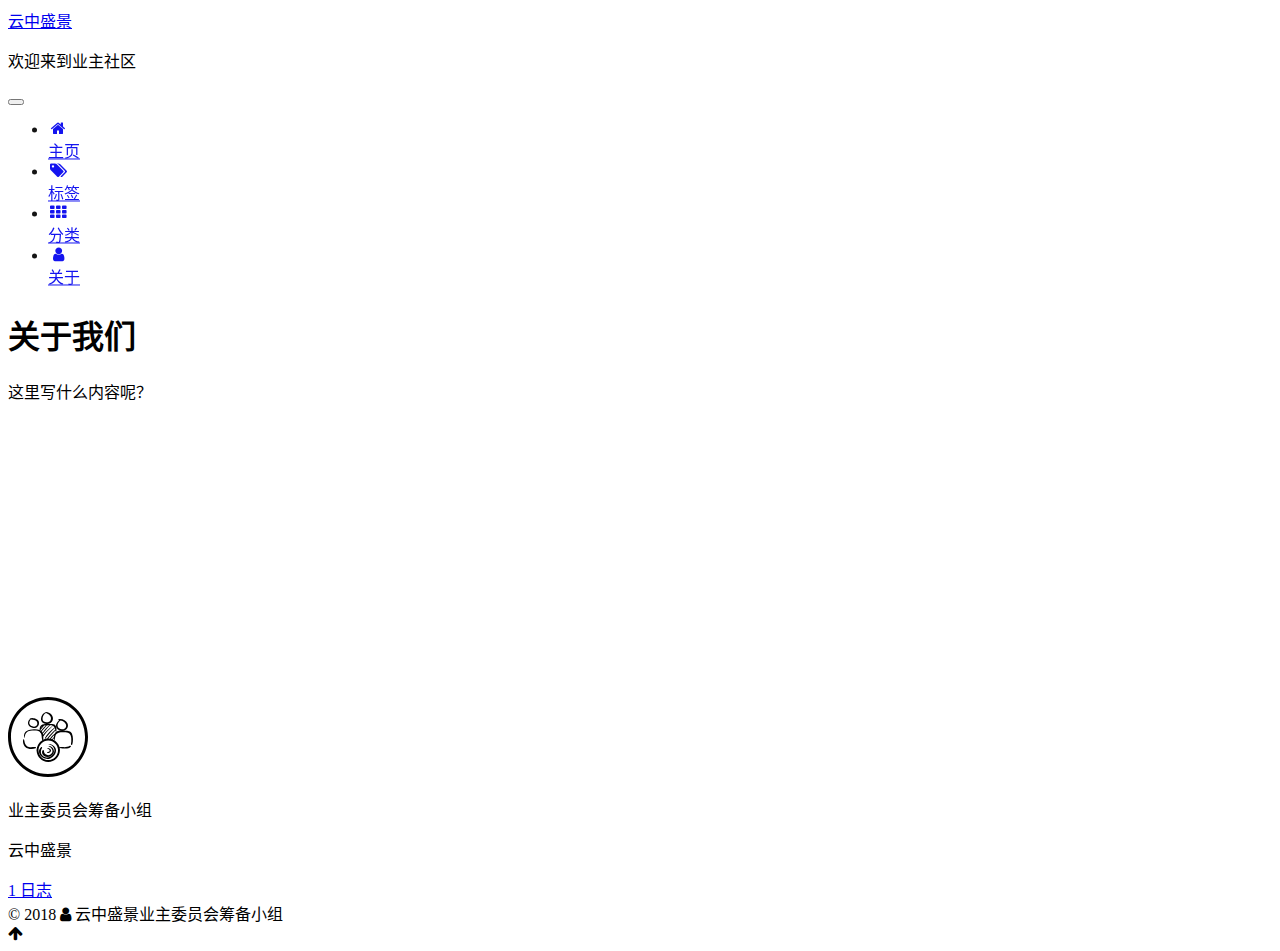
==== about/index.html @ 9b8d88a6 "Site updated: 2018-12-03 23:01:49" ====
<!DOCTYPE html>












  


<html class="theme-next pisces use-motion" lang="zh-CN">
<head><meta name="generator" content="Hexo 3.8.0">
  <meta charset="UTF-8">
<meta http-equiv="X-UA-Compatible" content="IE=edge">
<meta name="viewport" content="width=device-width, initial-scale=1, maximum-scale=2">
<meta name="theme-color" content="#222">












<meta http-equiv="Cache-Control" content="no-transform">
<meta http-equiv="Cache-Control" content="no-siteapp">






















<link href="/lib/font-awesome/css/font-awesome.min.css?v=4.6.2" rel="stylesheet" type="text/css">

<link href="/css/main.css?v=6.6.0" rel="stylesheet" type="text/css">


  <link rel="apple-touch-icon" sizes="180x180" href="/images/apple-touch-icon-next.png?v=6.6.0">


  <link rel="icon" type="image/png" sizes="32x32" href="/images/favicon-32group.png?v=6.6.0">


  <link rel="icon" type="image/png" sizes="16x16" href="/images/favicon-16group.png?v=6.6.0">


  <link rel="mask-icon" href="/images/logo.svg?v=6.6.0" color="#222">









<script type="text/javascript" id="hexo.configurations">
  var NexT = window.NexT || {};
  var CONFIG = {
    root: '/',
    scheme: 'Pisces',
    version: '6.6.0',
    sidebar: {"position":"left","display":"post","offset":12,"b2t":false,"scrollpercent":false,"onmobile":false},
    fancybox: false,
    fastclick: false,
    lazyload: false,
    tabs: true,
    motion: {"enable":true,"async":false,"transition":{"post_block":"fadeIn","post_header":"slideDownIn","post_body":"slideDownIn","coll_header":"slideLeftIn","sidebar":"slideUpIn"}},
    algolia: {
      applicationID: '',
      apiKey: '',
      indexName: '',
      hits: {"per_page":10},
      labels: {"input_placeholder":"Search for Posts","hits_empty":"We didn't find any results for the search: ${query}","hits_stats":"${hits} results found in ${time} ms"}
    }
  };
</script>


  




  <meta name="description" content="这里写什么内容呢？">
<meta property="og:type" content="website">
<meta property="og:title" content="关于我们">
<meta property="og:url" content="http://yoursite.com/about/index.html">
<meta property="og:site_name" content="云中盛景">
<meta property="og:description" content="这里写什么内容呢？">
<meta property="og:locale" content="zh-CN">
<meta property="og:updated_time" content="2018-12-03T14:36:23.656Z">
<meta name="twitter:card" content="summary">
<meta name="twitter:title" content="关于我们">
<meta name="twitter:description" content="这里写什么内容呢？">






  <link rel="canonical" href="http://yoursite.com/about/">



<script type="text/javascript" id="page.configurations">
  CONFIG.page = {
    sidebar: "",
  };
</script>

  <title>关于我们 | 云中盛景</title>
  











  <noscript>
  <style type="text/css">
    .use-motion .motion-element,
    .use-motion .brand,
    .use-motion .menu-item,
    .sidebar-inner,
    .use-motion .post-block,
    .use-motion .pagination,
    .use-motion .comments,
    .use-motion .post-header,
    .use-motion .post-body,
    .use-motion .collection-title { opacity: initial; }

    .use-motion .logo,
    .use-motion .site-title,
    .use-motion .site-subtitle {
      opacity: initial;
      top: initial;
    }

    .use-motion {
      .logo-line-before i { left: initial; }
      .logo-line-after i { right: initial; }
    }
  </style>
</noscript>

</head>

<body itemscope="" itemtype="http://schema.org/WebPage" lang="zh-CN">

  
  
    
  

  <div class="container sidebar-position-left page-post-detail">
    <div class="headband"></div>

    <header id="header" class="header" itemscope="" itemtype="http://schema.org/WPHeader">
      <div class="header-inner"><div class="site-brand-wrapper">
  <div class="site-meta ">
    

    <div class="custom-logo-site-title">
      <a href="/" class="brand" rel="start">
        <span class="logo-line-before"><i></i></span>
        <span class="site-title">云中盛景</span>
        <span class="logo-line-after"><i></i></span>
      </a>
    </div>
    
      
        <p class="site-subtitle">欢迎来到业主社区</p>
      
    
  </div>

  <div class="site-nav-toggle">
    <button aria-label="切换导航栏">
      <span class="btn-bar"></span>
      <span class="btn-bar"></span>
      <span class="btn-bar"></span>
    </button>
  </div>
</div>



<nav class="site-nav">
  
    <ul id="menu" class="menu">
      
        
        
        
          
          <li class="menu-item menu-item-home">

    
    
    
      
    

    

    <a href="/" rel="section"><i class="menu-item-icon fa fa-fw fa-home"></i> <br>主页</a>

  </li>
        
        
        
          
          <li class="menu-item menu-item-tags">

    
    
    
      
    

    

    <a href="/tags/" rel="section"><i class="menu-item-icon fa fa-fw fa-tags"></i> <br>标签</a>

  </li>
        
        
        
          
          <li class="menu-item menu-item-categories">

    
    
    
      
    

    

    <a href="/categories/" rel="section"><i class="menu-item-icon fa fa-fw fa-th"></i> <br>分类</a>

  </li>
        
        
        
          
          <li class="menu-item menu-item-about menu-item-active">

    
    
    
      
    

    

    <a href="/about/" rel="section"><i class="menu-item-icon fa fa-fw fa-user"></i> <br>关于</a>

  </li>

      
      
    </ul>
  

  

  
</nav>



  



</div>
    </header>

    


    <main id="main" class="main">
      <div class="main-inner">
        <div class="content-wrap">
          
            

    
    
      
      
    
      
      
    
      
      
    
      
      
    
    

  


          
          <div id="content" class="content">
            

  <div id="posts" class="posts-expand">
    
    
    
    <div class="post-block page">
      <header class="post-header">

<h1 class="post-title" itemprop="name headline">关于我们</h1>

<div class="post-meta">
  
  



</div>

</header>

      
      
      
      <div class="post-body">
        
        
          <p>这里写什么内容呢？</p>

        
      </div>
      
      
      
    </div>
    



    
    
    
  </div>


          </div>
          

  



        </div>
        
          
  
  <div class="sidebar-toggle">
    <div class="sidebar-toggle-line-wrap">
      <span class="sidebar-toggle-line sidebar-toggle-line-first"></span>
      <span class="sidebar-toggle-line sidebar-toggle-line-middle"></span>
      <span class="sidebar-toggle-line sidebar-toggle-line-last"></span>
    </div>
  </div>

  <aside id="sidebar" class="sidebar">
    
    <div class="sidebar-inner">

      

      

      <section class="site-overview-wrap sidebar-panel sidebar-panel-active">
        <div class="site-overview">
          <div class="site-author motion-element" itemprop="author" itemscope="" itemtype="http://schema.org/Person">
            
              <img class="site-author-image" itemprop="image" src="/images/group.svg" alt="业主委员会筹备小组">
            
              <p class="site-author-name" itemprop="name">业主委员会筹备小组</p>
              <p class="site-description motion-element" itemprop="description">云中盛景</p>
          </div>

          
            <nav class="site-state motion-element">
              
                <div class="site-state-item site-state-posts">
                
                  <a href="/archives">
                
                    <span class="site-state-item-count">1</span>
                    <span class="site-state-item-name">日志</span>
                  </a>
                </div>
              

              

              
            </nav>
          

          

          

          

          
          

          
            
          
          

        </div>
      </section>

      

      

    </div>
  </aside>


        
      </div>
    </main>

    <footer id="footer" class="footer">
      <div class="footer-inner">
        <div class="copyright">&copy; <span itemprop="copyrightYear">2018</span>
  <span class="with-love" id="animate">
    <i class="fa fa-user"></i>
  </span>
  <span class="author" itemprop="copyrightHolder">云中盛景业主委员会筹备小组</span>

  

  
</div>









        








        
      </div>
    </footer>

    
      <div class="back-to-top">
        <i class="fa fa-arrow-up"></i>
        
      </div>
    

    
	
    

    
  </div>

  

<script type="text/javascript">
  if (Object.prototype.toString.call(window.Promise) !== '[object Function]') {
    window.Promise = null;
  }
</script>


























  
  
    <script type="text/javascript" src="/lib/jquery/index.js?v=2.1.3"></script>
  

  
  
    <script type="text/javascript" src="/lib/velocity/velocity.min.js?v=1.2.1"></script>
  

  
  
    <script type="text/javascript" src="/lib/velocity/velocity.ui.min.js?v=1.2.1"></script>
  


  


  <script type="text/javascript" src="/js/src/utils.js?v=6.6.0"></script>

  <script type="text/javascript" src="/js/src/motion.js?v=6.6.0"></script>



  
  


  <script type="text/javascript" src="/js/src/affix.js?v=6.6.0"></script>

  <script type="text/javascript" src="/js/src/schemes/pisces.js?v=6.6.0"></script>



  
  <script type="text/javascript" src="/js/src/scrollspy.js?v=6.6.0"></script>
<script type="text/javascript" src="/js/src/post-details.js?v=6.6.0"></script>



  


  <script type="text/javascript" src="/js/src/bootstrap.js?v=6.6.0"></script>



  



  










  





  

  

  

  

  

  
  

  

  

  

  

  

  

</body>
</html>
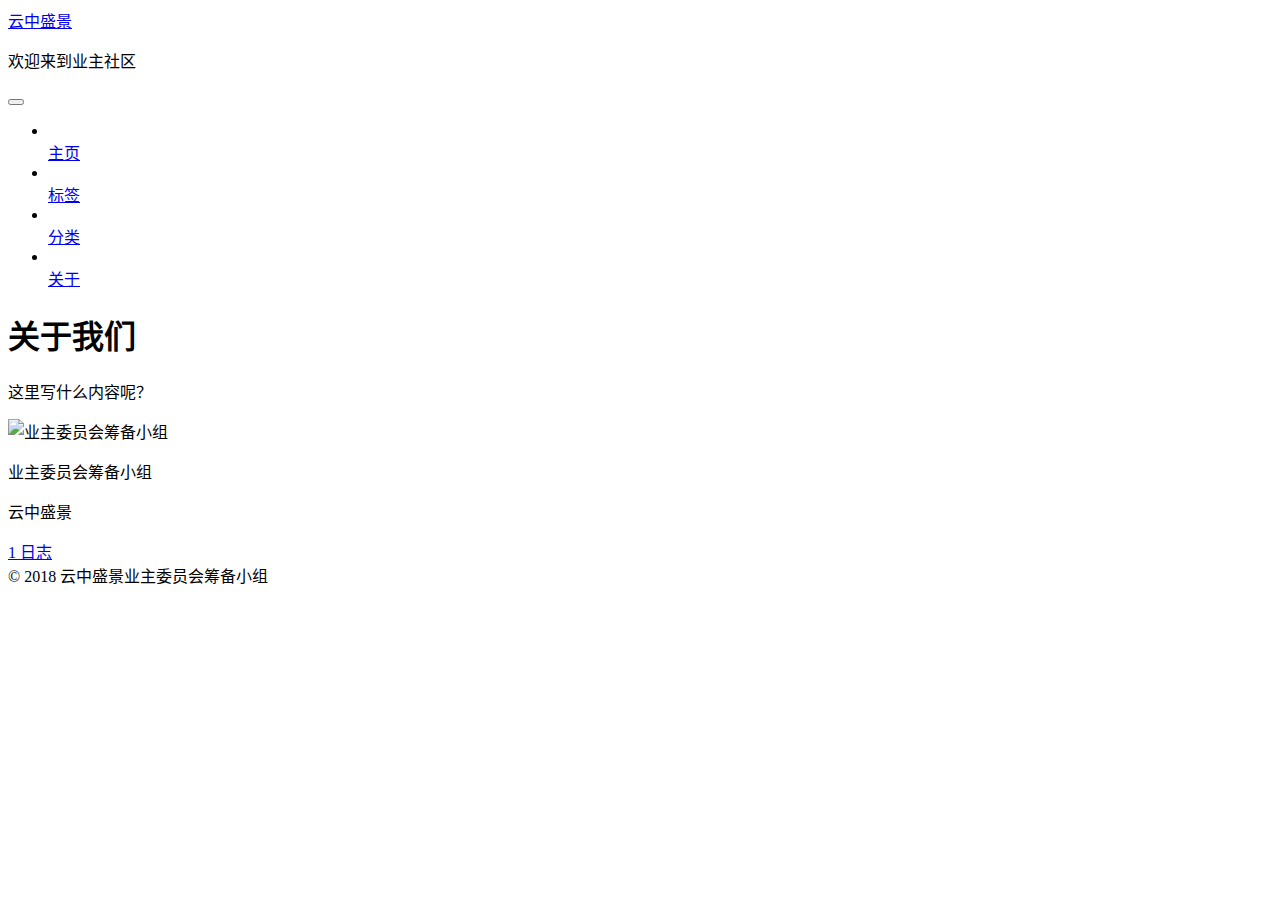
==== commit fb9a8d38: "Site updated: 2018-12-03 23:14:19" ====
--- a/about/index.html
+++ b/about/index.html
@@ -56,21 +56,21 @@
 
 
 
-<link href="/lib/font-awesome/css/font-awesome.min.css?v=4.6.2" rel="stylesheet" type="text/css">
-
-<link href="/css/main.css?v=6.6.0" rel="stylesheet" type="text/css">
-
-
-  <link rel="apple-touch-icon" sizes="180x180" href="/images/apple-touch-icon-next.png?v=6.6.0">
-
-
-  <link rel="icon" type="image/png" sizes="32x32" href="/images/favicon-32group.png?v=6.6.0">
-
-
-  <link rel="icon" type="image/png" sizes="16x16" href="/images/favicon-16group.png?v=6.6.0">
-
-
-  <link rel="mask-icon" href="/images/logo.svg?v=6.6.0" color="#222">
+<link href="/hexo/lib/font-awesome/css/font-awesome.min.css?v=4.6.2" rel="stylesheet" type="text/css">
+
+<link href="/hexo/css/main.css?v=6.6.0" rel="stylesheet" type="text/css">
+
+
+  <link rel="apple-touch-icon" sizes="180x180" href="/hexo/images/apple-touch-icon-next.png?v=6.6.0">
+
+
+  <link rel="icon" type="image/png" sizes="32x32" href="/hexo/images/favicon-32group.png?v=6.6.0">
+
+
+  <link rel="icon" type="image/png" sizes="16x16" href="/hexo/images/favicon-16group.png?v=6.6.0">
+
+
+  <link rel="mask-icon" href="/hexo/images/logo.svg?v=6.6.0" color="#222">
 
 
 
@@ -83,7 +83,7 @@
 <script type="text/javascript" id="hexo.configurations">
   var NexT = window.NexT || {};
   var CONFIG = {
-    root: '/',
+    root: '/hexo/',
     scheme: 'Pisces',
     version: '6.6.0',
     sidebar: {"position":"left","display":"post","offset":12,"b2t":false,"scrollpercent":false,"onmobile":false},
@@ -193,7 +193,7 @@
     
 
     <div class="custom-logo-site-title">
-      <a href="/" class="brand" rel="start">
+      <a href="/hexo/" class="brand" rel="start">
         <span class="logo-line-before"><i></i></span>
         <span class="site-title">云中盛景</span>
         <span class="logo-line-after"><i></i></span>
@@ -235,7 +235,7 @@
 
     
 
-    <a href="/" rel="section"><i class="menu-item-icon fa fa-fw fa-home"></i> <br>主页</a>
+    <a href="/hexo/" rel="section"><i class="menu-item-icon fa fa-fw fa-home"></i> <br>主页</a>
 
   </li>
         
@@ -252,7 +252,7 @@
 
     
 
-    <a href="/tags/" rel="section"><i class="menu-item-icon fa fa-fw fa-tags"></i> <br>标签</a>
+    <a href="/hexo/tags/" rel="section"><i class="menu-item-icon fa fa-fw fa-tags"></i> <br>标签</a>
 
   </li>
         
@@ -269,7 +269,7 @@
 
     
 
-    <a href="/categories/" rel="section"><i class="menu-item-icon fa fa-fw fa-th"></i> <br>分类</a>
+    <a href="/hexo/categories/" rel="section"><i class="menu-item-icon fa fa-fw fa-th"></i> <br>分类</a>
 
   </li>
         
@@ -286,7 +286,7 @@
 
     
 
-    <a href="/about/" rel="section"><i class="menu-item-icon fa fa-fw fa-user"></i> <br>关于</a>
+    <a href="/hexo/about/" rel="section"><i class="menu-item-icon fa fa-fw fa-user"></i> <br>关于</a>
 
   </li>
 
@@ -415,7 +415,7 @@
         <div class="site-overview">
           <div class="site-author motion-element" itemprop="author" itemscope="" itemtype="http://schema.org/Person">
             
-              <img class="site-author-image" itemprop="image" src="/images/group.svg" alt="业主委员会筹备小组">
+              <img class="site-author-image" itemprop="image" src="/hexo/images/group.svg" alt="业主委员会筹备小组">
             
               <p class="site-author-name" itemprop="name">业主委员会筹备小组</p>
               <p class="site-description motion-element" itemprop="description">云中盛景</p>
@@ -426,7 +426,7 @@
               
                 <div class="site-state-item site-state-posts">
                 
-                  <a href="/archives">
+                  <a href="/hexo/archives">
                 
                     <span class="site-state-item-count">1</span>
                     <span class="site-state-item-name">日志</span>
@@ -552,49 +552,49 @@
 
   
   
-    <script type="text/javascript" src="/lib/jquery/index.js?v=2.1.3"></script>
-  
-
-  
-  
-    <script type="text/javascript" src="/lib/velocity/velocity.min.js?v=1.2.1"></script>
-  
-
-  
-  
-    <script type="text/javascript" src="/lib/velocity/velocity.ui.min.js?v=1.2.1"></script>
-  
-
-
-  
-
-
-  <script type="text/javascript" src="/js/src/utils.js?v=6.6.0"></script>
-
-  <script type="text/javascript" src="/js/src/motion.js?v=6.6.0"></script>
-
-
-
-  
-  
-
-
-  <script type="text/javascript" src="/js/src/affix.js?v=6.6.0"></script>
-
-  <script type="text/javascript" src="/js/src/schemes/pisces.js?v=6.6.0"></script>
-
-
-
-  
-  <script type="text/javascript" src="/js/src/scrollspy.js?v=6.6.0"></script>
-<script type="text/javascript" src="/js/src/post-details.js?v=6.6.0"></script>
-
-
-
-  
-
-
-  <script type="text/javascript" src="/js/src/bootstrap.js?v=6.6.0"></script>
+    <script type="text/javascript" src="/hexo/lib/jquery/index.js?v=2.1.3"></script>
+  
+
+  
+  
+    <script type="text/javascript" src="/hexo/lib/velocity/velocity.min.js?v=1.2.1"></script>
+  
+
+  
+  
+    <script type="text/javascript" src="/hexo/lib/velocity/velocity.ui.min.js?v=1.2.1"></script>
+  
+
+
+  
+
+
+  <script type="text/javascript" src="/hexo/js/src/utils.js?v=6.6.0"></script>
+
+  <script type="text/javascript" src="/hexo/js/src/motion.js?v=6.6.0"></script>
+
+
+
+  
+  
+
+
+  <script type="text/javascript" src="/hexo/js/src/affix.js?v=6.6.0"></script>
+
+  <script type="text/javascript" src="/hexo/js/src/schemes/pisces.js?v=6.6.0"></script>
+
+
+
+  
+  <script type="text/javascript" src="/hexo/js/src/scrollspy.js?v=6.6.0"></script>
+<script type="text/javascript" src="/hexo/js/src/post-details.js?v=6.6.0"></script>
+
+
+
+  
+
+
+  <script type="text/javascript" src="/hexo/js/src/bootstrap.js?v=6.6.0"></script>
 
 
 
